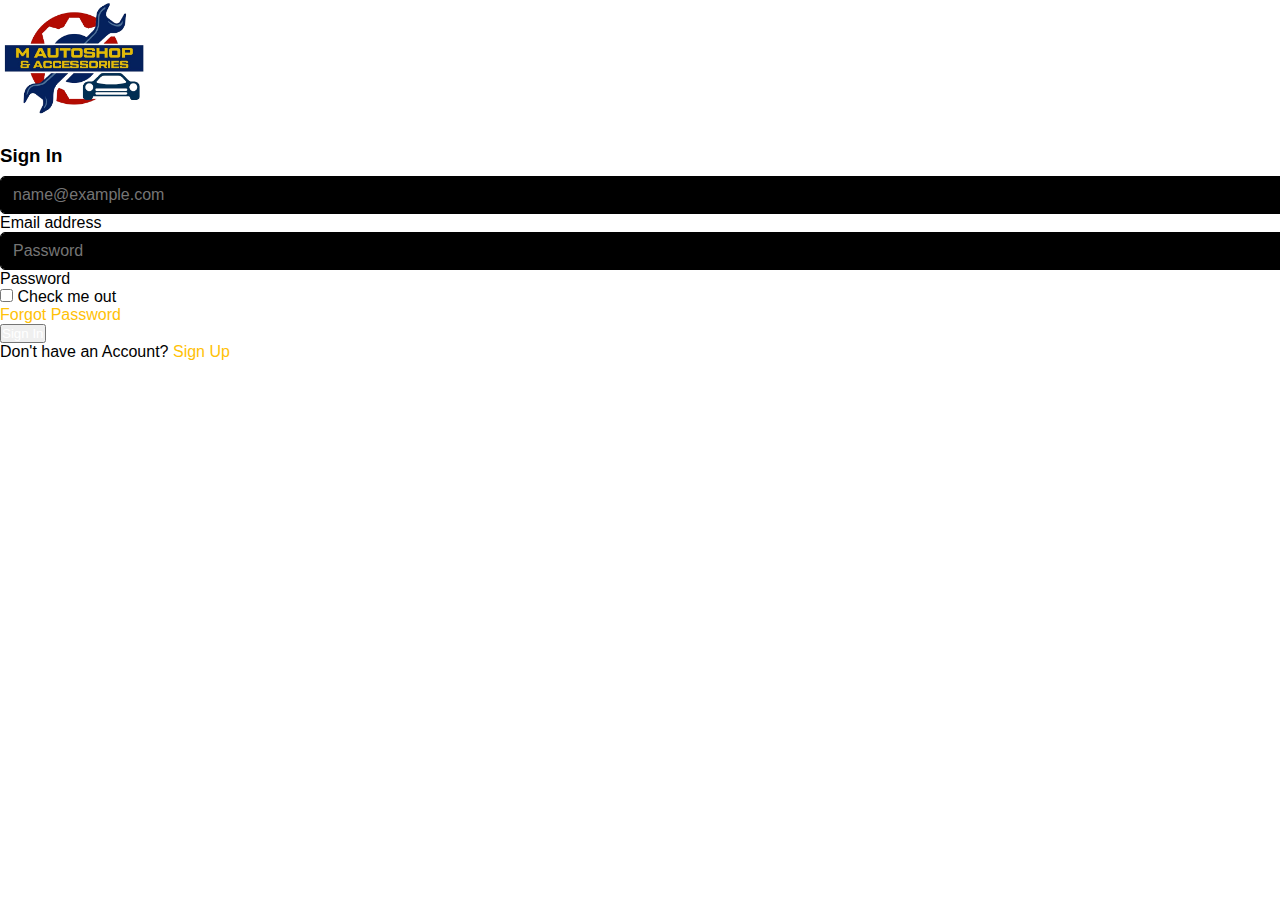
==== index.html @ 58ba42f0 "mp1 update" ====
<!DOCTYPE html>
<html lang="en">
  <head>
    <meta charset="UTF-8" />
    <meta name="viewport" content="width=device-width, initial-scale=1.0" />
    <link
      href="https://cdn.jsdelivr.net/npm/bootstrap@5.3.2/dist/css/bootstrap.min.css"
      rel="stylesheet"
      integrity="sha384-T3c6CoIi6uLrA9TneNEoa7RxnatzjcDSCmG1MXxSR1GAsXEV/Dwwykc2MPK8M2HN"
      crossorigin="anonymous"
    />
    <link rel="stylesheet" href="/css/index.css" />
    <title>Document</title>
  </head>
  <body>
    <div class="bg-black">
      <div class="container-fluid position-relative d-flex p-0">
        <!-- Sign In Start -->
        <div class="container-fluid">
          <div
            class="row h-100 align-items-center justify-content-center"
            style="min-height: 100vh"
          >
            <div class="col-12 col-sm-8 col-md-6 col-lg-5 col-xl-4">
              <div class="bg-secondary rounded p-4 p-sm-5 my-4 mx-3">
                <div
                  class="d-flex align-items-center justify-content-between mb-3"
                >
                  <a href="index.html" class="">
                    <h3 class="text-company">
                      <img
                        src="companyLogo.png"
                        alt="companyLogo"
                        class="img-fluid logo"
                      />
                      <!-- <div>
                        <div>M Autoshop &</div>
                        <div>Accessories</div>
                      </div> -->
                    </h3>
                  </a>
                  <h3 class="text-black sign-in">Sign In</h3>
                </div>
                <div class="form-floating mb-3">
                  <input
                    type="email"
                    class="form-control bg-black text-white"
                    id="floatingInput"
                    placeholder="name@example.com"
                  />
                  <label for="floatingInput">Email address</label>
                </div>
                <div class="form-floating mb-4">
                  <input
                    type="password"
                    class="form-control bg-black text-white"
                    id="floatingPassword"
                    placeholder="Password"
                  />
                  <label for="floatingPassword">Password</label>
                </div>
                <div
                  class="d-flex align-items-center justify-content-between mb-4"
                >
                  <div class="form-check">
                    <input
                      type="checkbox"
                      class="form-check-input"
                      id="exampleCheck1"
                    />
                    <label class="form-check-label" for="exampleCheck1"
                      >Check me out</label
                    >
                  </div>
                  <a href="#">Forgot Password</a>
                </div>
                <button
                  type="submit"
                  class="btn btn-warning py-3 w-100 mb-4"
                  id="btn-signIn"
                  onclick="signIn()"
                >
                  Sign In
                </button>
                <p class="text-center mb-0">
                  Don't have an Account? <a href="#">Sign Up</a>
                </p>
              </div>
            </div>
          </div>
        </div>
        <!-- Sign In End -->
      </div>
    </div>
    <script
      src="https://cdn.jsdelivr.net/npm/bootstrap@5.3.2/dist/js/bootstrap.bundle.min.js"
      integrity="sha384-C6RzsynM9kWDrMNeT87bh95OGNyZPhcTNXj1NW7RuBCsyN/o0jlpcV8Qyq46cDfL"
      crossorigin="anonymous"
    ></script>
    <script>
      // validation sigIn
      function signIn() {
        var username = document.getElementById("floatingInput").value;
        var password = document.getElementById("floatingPassword").value;

        // Check if the username and password match a predefined value
        if (username === "user" && password === "password") {
          alert("Login successful! Redirecting to the home page.");
          // Redirect to the home page
          window.location.href = "/dashboard.html";
        } else {
          alert("Invalid username or password. Please try again.");
        }

        // Prevent the form from submitting
        return false;
      }
    </script>
  </body>
</html>
---- css/index.css ----
* {
  margin: 0;
  padding: 0;
}

body {
  font-family: "Gill Sans Extrabold", sans-serif;
}

a {
  text-decoration: none !important;
  color: #ffc107;
}

.logo {
  width: 150px !important;
}
.sign-in,
.text-company {
  margin-bottom: 0.5rem;
  font-family: "Roboto", sans-serif;
  font-weight: 700;
  line-height: 1.2;
  /* color: #fff; */
}

.form-control {
  display: block;
  width: 100%;
  padding: 0.375rem 0.75rem;
  font-size: 1rem;
  font-weight: 400;
  line-height: 1.5;
  /* color: #6c7293; */
  background-color: #000;
  background-clip: padding-box;
  border: 1px solid #000;
  appearance: none;
  border-radius: 5px;
  transition: border-color 0.15s ease-in-out, box-shadow 0.15s ease-in-out;
}
.form-control:focus {
  color: #6c7293;
  background-color: #000;
  border-color: #ffc107b9;
  outline: 0;
  box-shadow: 0 0 0 0.25rem #ffc10758;
}

.form-check-input {
  background-color: #000;
}
.form-check-input:checked {
  background-color: #f4e30069;
}

.btn {
  color: white;
}
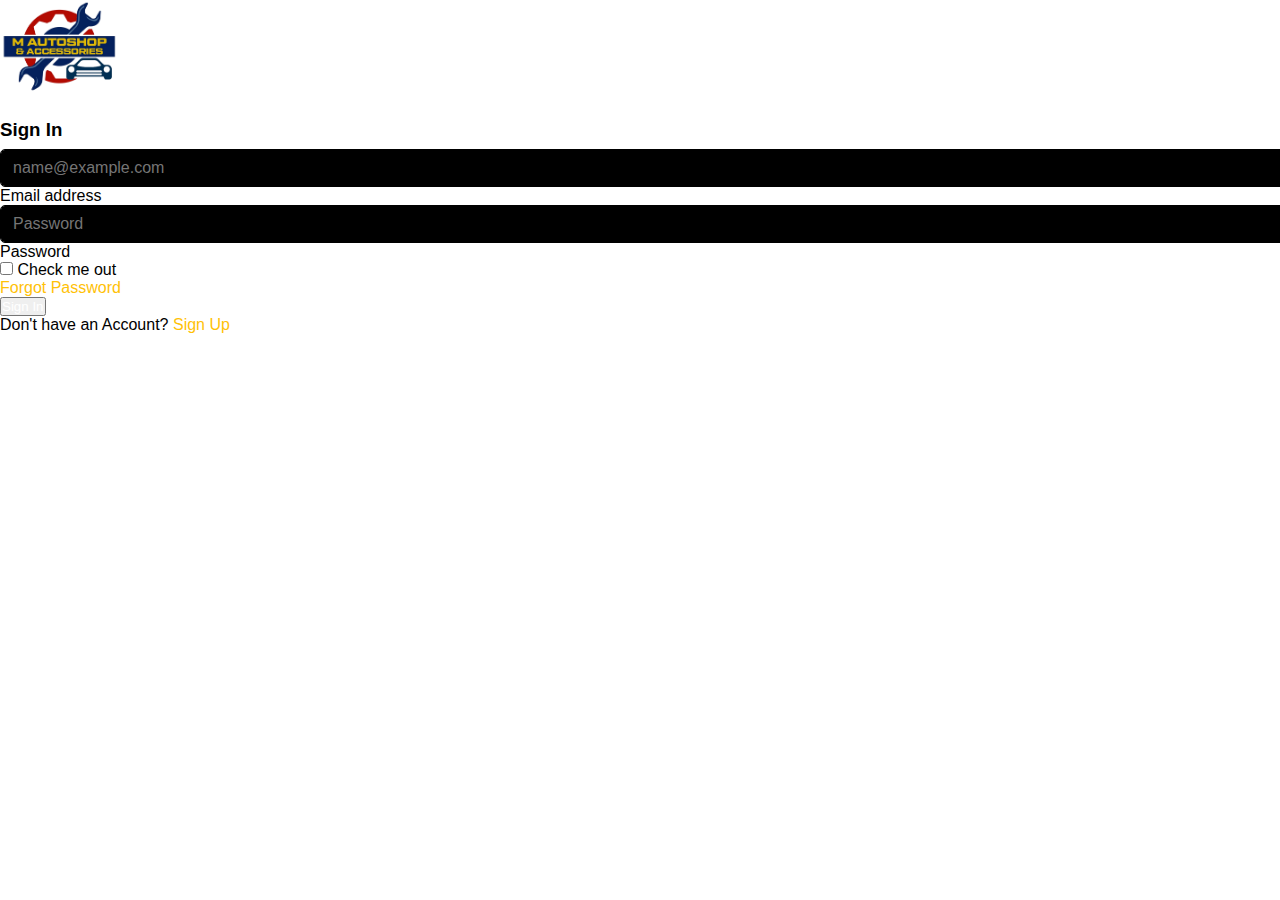
==== commit 034a9174: "edit style" ====
--- a/index.html
+++ b/index.html
@@ -9,8 +9,8 @@
       integrity="sha384-T3c6CoIi6uLrA9TneNEoa7RxnatzjcDSCmG1MXxSR1GAsXEV/Dwwykc2MPK8M2HN"
       crossorigin="anonymous"
     />
-    <link rel="stylesheet" href="/css/index.css" />
-    <title>Document</title>
+    <link rel="stylesheet" href="/css/index.css" !important />
+    <title>Sign In</title>
   </head>
   <body>
     <div class="bg-black">
--- a/css/index.css
+++ b/css/index.css
@@ -13,7 +13,7 @@
 }
 
 .logo {
-  width: 150px !important;
+  width: 120px !important;
 }
 .sign-in,
 .text-company {
@@ -40,8 +40,6 @@
   transition: border-color 0.15s ease-in-out, box-shadow 0.15s ease-in-out;
 }
 .form-control:focus {
-  color: #6c7293;
-  background-color: #000;
   border-color: #ffc107b9;
   outline: 0;
   box-shadow: 0 0 0 0.25rem #ffc10758;
@@ -50,6 +48,11 @@
 .form-check-input {
   background-color: #000;
 }
+.form-check-input:focus {
+  border-color: #ffc107b9;
+  outline: 0;
+  box-shadow: 0 0 0 0.15rem #ffc10758;
+}
 .form-check-input:checked {
   background-color: #f4e30069;
 }
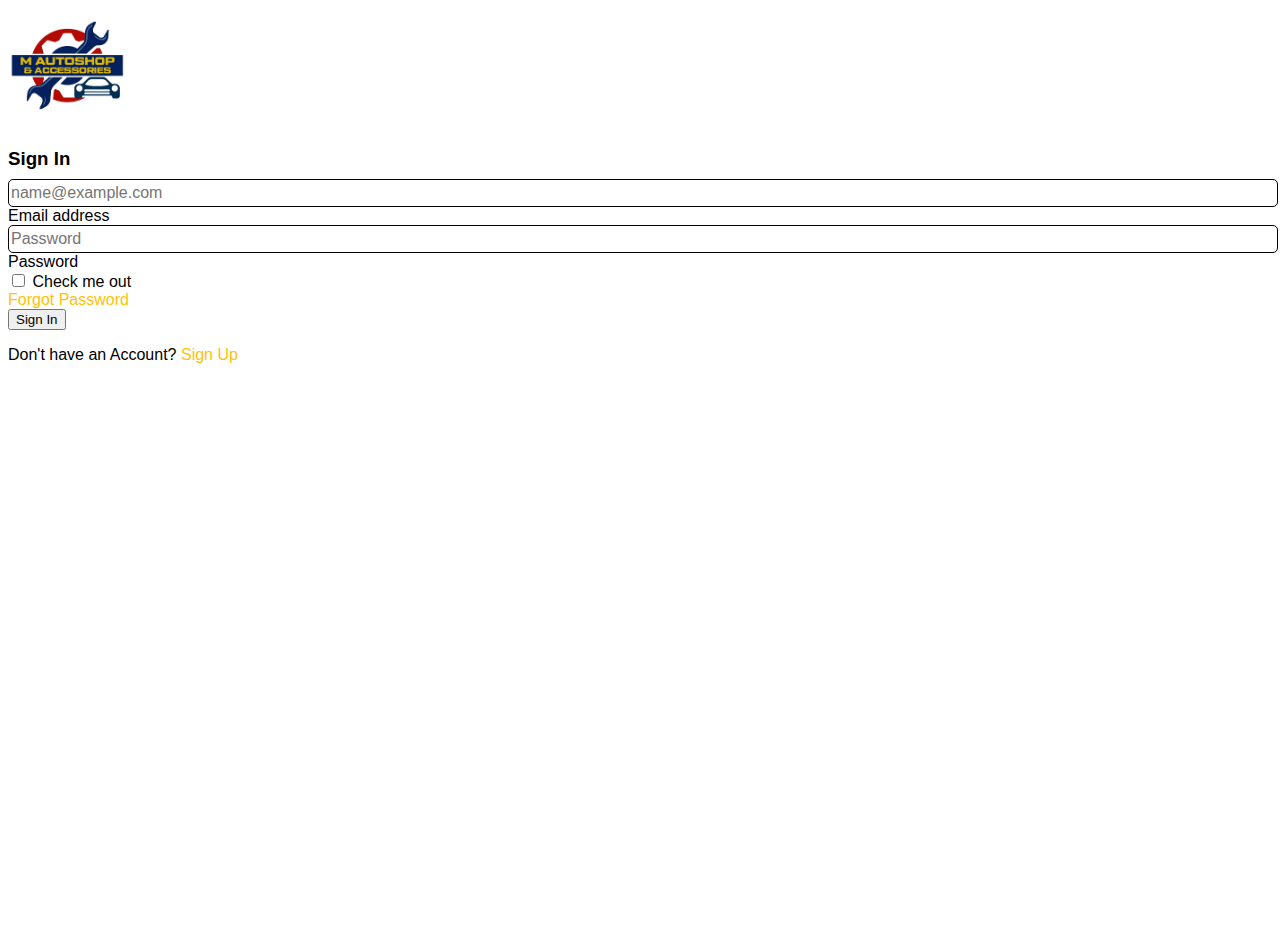
==== commit b2046fe1: "update css important" ====
--- a/index.html
+++ b/index.html
@@ -3,13 +3,19 @@
   <head>
     <meta charset="UTF-8" />
     <meta name="viewport" content="width=device-width, initial-scale=1.0" />
+    <link rel="stylesheet" href="signIn.css" />
     <link
       href="https://cdn.jsdelivr.net/npm/bootstrap@5.3.2/dist/css/bootstrap.min.css"
       rel="stylesheet"
       integrity="sha384-T3c6CoIi6uLrA9TneNEoa7RxnatzjcDSCmG1MXxSR1GAsXEV/Dwwykc2MPK8M2HN"
       crossorigin="anonymous"
     />
-    <link rel="stylesheet" href="/css/index.css" !important />
+    <script
+      src="https://cdn.jsdelivr.net/npm/bootstrap@5.3.2/dist/js/bootstrap.bundle.min.js"
+      integrity="sha384-C6RzsynM9kWDrMNeT87bh95OGNyZPhcTNXj1NW7RuBCsyN/o0jlpcV8Qyq46cDfL"
+      crossorigin="anonymous"
+    ></script>
+
     <title>Sign In</title>
   </head>
   <body>
@@ -41,24 +47,28 @@
                   </a>
                   <h3 class="text-black sign-in">Sign In</h3>
                 </div>
-                <div class="form-floating mb-3">
-                  <input
-                    type="email"
-                    class="form-control bg-black text-white"
-                    id="floatingInput"
-                    placeholder="name@example.com"
-                  />
-                  <label for="floatingInput">Email address</label>
-                </div>
-                <div class="form-floating mb-4">
-                  <input
-                    type="password"
-                    class="form-control bg-black text-white"
-                    id="floatingPassword"
-                    placeholder="Password"
-                  />
-                  <label for="floatingPassword">Password</label>
-                </div>
+                <form action="">
+                  <div class="form-floating mb-3">
+                    <input
+                      type="email"
+                      class="form-control bg-black text-white"
+                      id="floatingInput"
+                      placeholder="name@example.com"
+                      autocomplete="username"
+                    />
+                    <label for="floatingInput">Email address</label>
+                  </div>
+                  <div class="form-floating mb-4">
+                    <input
+                      type="password"
+                      class="form-control bg-black text-white"
+                      id="floatingPassword"
+                      placeholder="Password"
+                      autocomplete="current-password"
+                    />
+                    <label for="floatingPassword">Password</label>
+                  </div>
+                </form>
                 <div
                   class="d-flex align-items-center justify-content-between mb-4"
                 >
@@ -76,7 +86,7 @@
                 </div>
                 <button
                   type="submit"
-                  class="btn btn-warning py-3 w-100 mb-4"
+                  class="btn btn-warning text-white py-3 w-100 mb-4"
                   id="btn-signIn"
                   onclick="signIn()"
                 >
@@ -92,11 +102,7 @@
         <!-- Sign In End -->
       </div>
     </div>
-    <script
-      src="https://cdn.jsdelivr.net/npm/bootstrap@5.3.2/dist/js/bootstrap.bundle.min.js"
-      integrity="sha384-C6RzsynM9kWDrMNeT87bh95OGNyZPhcTNXj1NW7RuBCsyN/o0jlpcV8Qyq46cDfL"
-      crossorigin="anonymous"
-    ></script>
+
     <script>
       // validation sigIn
       function signIn() {
--- a/signIn.css
+++ b/signIn.css
@@ -0,0 +1,52 @@
+body {
+  font-family: "Gill Sans Extrabold", sans-serif !important;
+}
+
+a {
+  text-decoration: none !important;
+  color: #ffc107 !important;
+}
+
+.logo {
+  width: 120px !important;
+}
+.sign-in,
+.text-company {
+  margin-bottom: 0.5rem !important;
+  font-family: "Roboto", sans-serif !important;
+  font-weight: 700 !important;
+  line-height: 1.2 !important;
+}
+
+.form-control {
+  display: block !important;
+  width: 100% !important;
+  font-size: 1rem !important;
+  font-weight: 400 !important;
+  line-height: 1.5 !important;
+  background-clip: padding-box !important;
+  border: 1px solid #000 !important;
+  appearance: none !important;
+  border-radius: 5px !important;
+}
+.form-control:focus {
+  border-color: #ffc107b9 !important;
+  outline: 0 !important;
+  box-shadow: 0 0 0 0.25rem #ffc10758 !important;
+}
+
+.form-check-input {
+  background-color: #000 !important;
+}
+.form-check-input:focus {
+  border-color: #ffc107b9 !important;
+  outline: 0 !important;
+  box-shadow: 0 0 0 0.15rem #ffc10758 !important;
+}
+.form-check-input:checked {
+  background-color: #f4e30069 !important;
+}
+
+.btn:hover {
+  color: black !important;
+}
